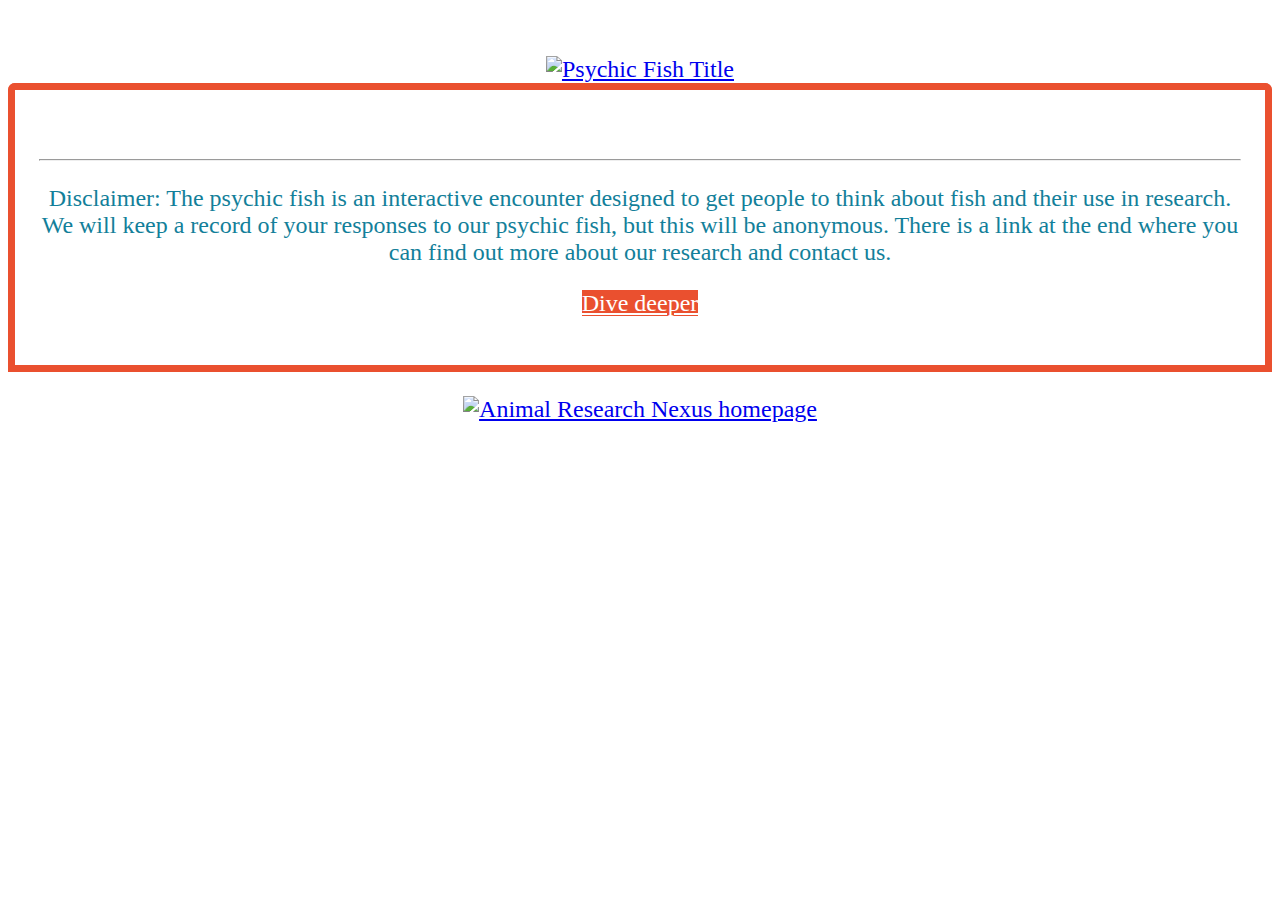
==== fish.html @ cb475cb7 "IOS fixing" ====
<!doctype html>
<html lang="en">
  <head>
    <!-- Required meta tags -->
    <meta charset="utf-8">
    <meta name="viewport" content="width=device-width, initial-scale=1, shrink-to-fit=no">

    <!-- Bootstrap CSS -->
    <link rel="stylesheet" href="https://stackpath.bootstrapcdn.com/bootstrap/4.5.0/css/bootstrap.min.css" integrity="sha384-9aIt2nRpC12Uk9gS9baDl411NQApFmC26EwAOH8WgZl5MYYxFfc+NcPb1dKGj7Sk" crossorigin="anonymous">
    <link rel="stylesheet" href="css/site.css">
    
    <title>Psychic Fish Reading</title>
    <script src="js/gyronorm.complete.min.js"></script>
    <script src="js/fish.js"></script>
    
  </head>
  <body>

  <div class="container">
    <div class="header" style="position:relative;">
      <a href="index.html" title="Psychic Fish Homepage"><img class="img-fluid" style="margin-top:2em;" src="images/psychic-fish-title-only.svg" alt="Psychic Fish Title"/></a>
    </div>

    <div class="reading">
      <div id="message"><h2>Reading your mind ... </h2></div>
      <div id="permissionRequired" style="display:none; z-index:3;"><button id="permissionRequiredButton" class="btn btn-orange">Get Reading</button></div>
      <div class="notflat" style="opacity:0;">Please place me on the flat on your hand</div>
      <div class="flat" id="reading-result"></div>
    </div>

    <div class="available-readings">
      <div class="flat">
        <table class="table table-sm" style="opacity:0;">
            <thead>
              <tr>
                <th>Movement</th>
                <th aria-hidden="true"></th>
                <th>Interpretation</th>
              </tr>
            </thead>
            <tbody id="available-readings-list">
            </tbody>
        </table>
      </div>

      <hr/>

      <p>Disclaimer: The psychic fish is an interactive encounter designed to get people to think about fish and their use in research. We will keep a record of your responses to our psychic fish, but this will be anonymous. There is a link at the end where you can find out more about our research and contact us.</p>

      <p><a href="https://incidentallyb.typeform.com/to/nXb4ym7p" class="btn btn-orange">Dive deeper</a></p>

    </div>  
  </div>
  <div class="container">
    <div class="row">
      <div class="col-6 col-md-4">
        <a href="https://animalresearchnexus.org" target="_blank">
          <img class="img-fluid" src="images/AnNex_Logo_1200.png" title="Animal Research Nexus homepage"/>
        </a>
      </div>
      <div class="col-6 col-md-4">
      </div>
      <div class="col-6 col-md-4">
      </div>
    </div>
  </div>


<template id="item-template">
  <tr>
    <td>Head and Tail</td>
    <td>&nbsp;</td>
    <td>You know fish</td>
  </tr>
</template>

<script>

  var fish = new Fish('available-readings-list', 'reading-result', fishConfig);
  var gn = new GyroNorm();
  
  if (typeof DeviceOrientationEvent.requestPermission === 'function') {
    doPermissionRequest();
  } else {
    start();
  }

  function doPermissionRequest() {
    // iOS 13+
    DeviceOrientationEvent.requestPermission()
    .then(response => {
      if (response == 'granted') {
        start();
      } else {
        $('#permissionRequired').show();
      }
    }).catch(console.error);
  }

  const btn = document.getElementById( "permissionRequiredButton" );
  btn.addEventListener( "click", doPermissionRequest );


  function start() {

    fish.init();

      gn.init().then(function(){
      gn.start(function(data){

          $('#message').html('');

          /*
          $('#alpha').html(data.do.alpha);
          $('#beta').html(data.do.beta);
          $('#gamma').html(data.do.gamma);
          */

          if (data.do.beta < fishConfig.tiltAngleThreshold && data.do.beta > (fishConfig.tiltAngleThreshold * -1) &&
          data.do.gamma < fishConfig.tiltAngleThreshold && data.do.gamma > (fishConfig.tiltAngleThreshold * -1)
          ) {
              $('.notflat').css('opacity', 0);
              $('.flat img').css('opacity', 1);
              $('.available-readings table').css('opacity', 1);
          } else { 
              $('.notflat').css('opacity', 1);
              $('.flat img').css('opacity', 0);
              $('.available-readings table').css('opacity', 0);
          }
          // Process:
          // data.do.alpha	( deviceorientation event alpha value )
          // data.do.beta		( deviceorientation event beta value )
          // data.do.gamma	( deviceorientation event gamma value )
          // data.do.absolute	( deviceorientation event absolute value )

          // data.dm.x		( devicemotion event acceleration x value )
          // data.dm.y		( devicemotion event acceleration y value )
          // data.dm.z		( devicemotion event acceleration z value )

          // data.dm.gx		( devicemotion event accelerationIncludingGravity x value )
          // data.dm.gy		( devicemotion event accelerationIncludingGravity y value )
          // data.dm.gz		( devicemotion event accelerationIncludingGravity z value )

          // data.dm.alpha	( devicemotion event rotationRate alpha value )
          // data.dm.beta		( devicemotion event rotationRate beta value )
          // data.dm.gamma	( devicemotion event rotationRate gamma value )
      });
      }).catch(function(e){
          // Catch if the DeviceOrientation or DeviceMotion is not supported by the browser or device
          $('#message').html('');
          $('.notflat').css('opacity', 0);
          $('.flat img').css('opacity', 1);
          $('.available-readings table').css('opacity', 1);
      });
  }
</script>

  <!-- Optional JavaScript -->
  <!-- jQuery first, then Popper.js, then Bootstrap JS -->
  <script src="https://code.jquery.com/jquery-3.5.1.slim.min.js" integrity="sha384-DfXdz2htPH0lsSSs5nCTpuj/zy4C+OGpamoFVy38MVBnE+IbbVYUew+OrCXaRkfj" crossorigin="anonymous"></script>
  <script src="https://cdn.jsdelivr.net/npm/popper.js@1.16.0/dist/umd/popper.min.js" integrity="sha384-Q6E9RHvbIyZFJoft+2mJbHaEWldlvI9IOYy5n3zV9zzTtmI3UksdQRVvoxMfooAo" crossorigin="anonymous"></script>
  <script src="https://stackpath.bootstrapcdn.com/bootstrap/4.5.0/js/bootstrap.min.js" integrity="sha384-OgVRvuATP1z7JjHLkuOU7Xw704+h835Lr+6QL9UvYjZE3Ipu6Tp75j7Bh/kR0JKI" crossorigin="anonymous"></script>
  </body>
</html>
---- css/site.css ----
@font-face {
    font-family: 'Futura LT W01 Book';
    src: url('https://fast.fonts.net/dv2/14/8bf38806-3423-4080-b38f-d08542f7e4ac.woff2?[base64]&projectId=c8586940-eb3a-40c8-8f7b-848e629b2d0b') format('woff2');
}

html { 
    font-size:24px; 
    font-family: 'Futura LT W01 Book';
}
body  {
    color:#ea502f;
    text-align:center;
}

p {
    color:#137f9a; 
}

#fish { 
    transition: all 1s ease-in-out;
    animation: slowbounce 5s infinite;
    position: absolute; 
    margin:0px auto; 
    right:0; 
    bottom:1%; 
    left:0;
}

#water {
    position: absolute; 
    margin: 0px auto; 
    bottom:10.5%; 
    left:0px; 
    right:0px; 
    width: 150px; 
    height:8%;
    background:#ea502f;
}

.content {
    border:7px solid #ea502f; 
    border-top:none; 
    padding:1em 2em 2em; 
    margin-bottom:1em;
}

.reading {
    background-color:#d5d5d5;
    border-radius:10px;
    border:7px solid #ea502f;
    border-bottom:none;
    border-bottom-left-radius: 0;
    border-bottom-right-radius: 0;
    position: relative;
    
}
.reading img {
    transition: opacity 1s ease-in-out;
    opacity:0;
}

.available-readings {
    padding:1rem;
    border:7px solid #ea502f;
    border-top:none;
    margin-bottom:1em;
}

.available-readings table {
    transition: opacity 1s ease-in-out;
}

.notflat {
    padding: 2em;
    font-size: 1.5rem;
    font-weight: bold;
    position: absolute;
    width:100%;
    transition: opacity 1s ease-in-out;
    opacity:0;
}
#message {
    padding:2em;
    position: absolute;
    left:0px;
    width:100%;
    transition: opacity 1s ease-in-out;
    opacity:0;
} 

#permissionRequired {
    padding:2em;
    position: absolute;
    left:0px;
    width:100%;
} 

.btn-orange {
    color: #fff;
    background-color: #ea502f;
    border-color: #ea502f;
}
.btn-orange:hover {
    color: #fff;
    background-color: #b72b0e;
    border-color: #b72b0e;
}

.table-active, .table-active > td, .table-active > th {
    background-color: #ea502f;
    border-color: #ea502f;
    color:#fff;
}


@keyframes slowbounce {
    0% {
     bottom : 1%;
    }
    50% {
        bottom: 5%;
        transform: rotate(-4deg);
    }
    100% {
        bottom : 1%;
        transform: rotate(0deg);
    }
  }

@keyframes ripple {
    from {
        opacity: .8;
        transform: scale3d(0.85,0.85,1);
    }

    to {
        opacity: 0;
        transform: scale3d(2,2,1);
    }
}

.btn-orange {
    position: relative;
}

.btn-orange:hover::after {
    opacity: 0;
    display: -webkit-box;
    display: flex;
    -webkit-box-orient: horizontal;
    -webkit-box-direction: normal;
            flex-direction: row;
    -webkit-box-pack: center;
            justify-content: center;
    -webkit-box-align: center;
            align-items: center;
    position: absolute;
    top: 0px;
    left: 0px;
    right: 0;
    bottom: 0;
    content: '';
    height: 100%;
    width: 100%;
    border: 8px solid #ea502f;
    border-radius: 100%;
    -webkit-animation-name: ripple;
            animation-name: ripple;
    -webkit-animation-duration: 3s;
            animation-duration: 3s;
    -webkit-animation-delay: 0s;
            animation-delay: 0s;
    -webkit-animation-iteration-count: infinite;
            animation-iteration-count: infinite;
    -webkit-animation-timing-function: cubic-bezier(0.65, 0, 0.34, 1);
            animation-timing-function: cubic-bezier(0.65, 0, 0.34, 1);
    z-index: -1;
  }
  .btn-orange:hover::before {
    opacity: 0;
    display: -webkit-box;
    display: flex;
    -webkit-box-orient: horizontal;
    -webkit-box-direction: normal;
            flex-direction: row;
    -webkit-box-pack: center;
            justify-content: center;
    -webkit-box-align: center;
            align-items: center;
    position: absolute;
    top: 0px;
    left: 0px;
    right: 0;
    bottom: 0;
    content: '';
    height: 100%;
    width: 100%;
    border: 8px solid #ea502f;
    border-radius: 100%;
    -webkit-animation-name: ripple;
            animation-name: ripple;
    -webkit-animation-duration: 3s;
            animation-duration: 3s;
    -webkit-animation-delay: 0.5s;
            animation-delay: 0.5s;
    -webkit-animation-iteration-count: infinite;
            animation-iteration-count: infinite;
    -webkit-animation-timing-function: cubic-bezier(0.65, 0, 0.34, 1);
            animation-timing-function: cubic-bezier(0.65, 0, 0.34, 1);
    z-index: -1;
  }


@media (max-width:768px) {
.available-readings table {
font-size: 80%; 
}
}

@media (max-width:576px) {
html { 
font-size:16px; 
}
}
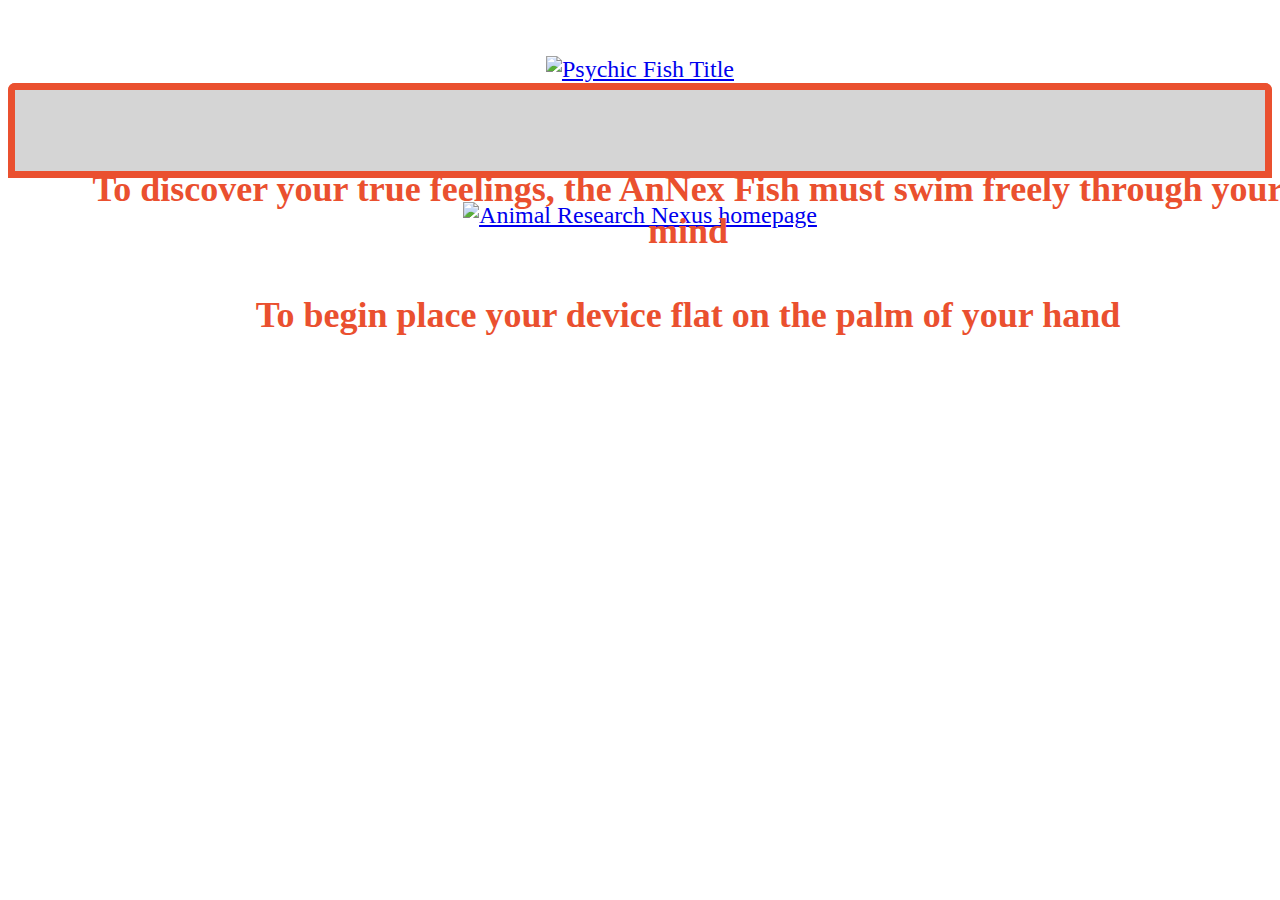
==== commit f80c1753: "added new delayed reading" ====
--- a/fish.html
+++ b/fish.html
@@ -10,8 +10,10 @@
     <link rel="stylesheet" href="css/site.css">
     
     <title>Psychic Fish Reading</title>
+    <script src="https://code.jquery.com/jquery-3.5.1.slim.min.js" integrity="sha384-DfXdz2htPH0lsSSs5nCTpuj/zy4C+OGpamoFVy38MVBnE+IbbVYUew+OrCXaRkfj" crossorigin="anonymous"></script>
     <script src="js/gyronorm.complete.min.js"></script>
     <script src="js/fish.js"></script>
+    
     
   </head>
   <body>
@@ -22,9 +24,14 @@
     </div>
 
     <div class="reading">
-      <div id="message"><h2>Reading your mind ... </h2></div>
+      <div id="message"><h2>To discover your true feelings, the AnNex Fish must swim freely through your mind<br/><br/>To begin place your device flat on the palm of your hand</h2></div>
+      <div id="process">
+        <span id="process_1">Concentrate on the Fish</span>
+        <span id="process_2">Imagine how it might move</span>
+        <span id="process_3">Breathe deeply, concentrate</span>
+        <span id="process_4">Excellent - the AnNex Psychic Fish shall now reveal how you really feel about fish</span>
+      </div>
       <div id="permissionRequired" style="display:none; z-index:3;"><button id="permissionRequiredButton" class="btn btn-orange">Get Reading</button></div>
-      <div class="notflat" style="opacity:0;">Please place me on the flat on your hand</div>
       <div class="flat" id="reading-result"></div>
     </div>
 
@@ -43,11 +50,11 @@
         </table>
       </div>
 
-      <hr/>
+      <div id="continue">
+        <hr/>
 
-      <p>Disclaimer: The psychic fish is an interactive encounter designed to get people to think about fish and their use in research. We will keep a record of your responses to our psychic fish, but this will be anonymous. There is a link at the end where you can find out more about our research and contact us.</p>
-
-      <p><a href="https://incidentallyb.typeform.com/to/nXb4ym7p" class="btn btn-orange">Dive deeper</a></p>
+        <p><a href="https://incidentallyb.typeform.com/to/nXb4ym7p" class="btn btn-orange">Continue</a></p>
+      </div>
 
     </div>  
   </div>
@@ -78,6 +85,11 @@
 
   var fish = new Fish('available-readings-list', 'reading-result', fishConfig);
   var gn = new GyroNorm();
+
+
+  var messages = {
+    'start': '',
+  }
   
   if (typeof DeviceOrientationEvent.requestPermission === 'function') {
     doPermissionRequest();
@@ -86,20 +98,28 @@
   }
 
   function doPermissionRequest() {
+    
     // iOS 13+
     DeviceOrientationEvent.requestPermission()
     .then(response => {
       if (response == 'granted') {
+        $('#permissionRequired').hide();
         start();
       } else {
-        $('#permissionRequired').show();
+        // if we don't have permission, show a warning message and fall back to manual method
+        $('#permissionRequired').hide();
+        fish.init();
+        fish.startReading();
       }
-    }).catch(console.error);
+    }).catch((error) => {
+      $('#permissionRequired').show();
+    });
   }
 
   const btn = document.getElementById( "permissionRequiredButton" );
   btn.addEventListener( "click", doPermissionRequest );
 
+  var inPosition = false;
 
   function start() {
 
@@ -108,56 +128,31 @@
       gn.init().then(function(){
       gn.start(function(data){
 
-          $('#message').html('');
-
-          /*
-          $('#alpha').html(data.do.alpha);
-          $('#beta').html(data.do.beta);
-          $('#gamma').html(data.do.gamma);
-          */
-
           if (data.do.beta < fishConfig.tiltAngleThreshold && data.do.beta > (fishConfig.tiltAngleThreshold * -1) &&
           data.do.gamma < fishConfig.tiltAngleThreshold && data.do.gamma > (fishConfig.tiltAngleThreshold * -1)
           ) {
-              $('.notflat').css('opacity', 0);
-              $('.flat img').css('opacity', 1);
-              $('.available-readings table').css('opacity', 1);
-          } else { 
-              $('.notflat').css('opacity', 1);
-              $('.flat img').css('opacity', 0);
-              $('.available-readings table').css('opacity', 0);
-          }
-          // Process:
-          // data.do.alpha	( deviceorientation event alpha value )
-          // data.do.beta		( deviceorientation event beta value )
-          // data.do.gamma	( deviceorientation event gamma value )
-          // data.do.absolute	( deviceorientation event absolute value )
+            if (inPosition) 
+              return;
 
-          // data.dm.x		( devicemotion event acceleration x value )
-          // data.dm.y		( devicemotion event acceleration y value )
-          // data.dm.z		( devicemotion event acceleration z value )
+              $('#message').css('opacity', 0);
+              // once we're flat, stop tracking
+              inPosition = true;
+              gn.stop();
+              
+              setTimeout(function() { fish.doProcess() }, 500);
+          } 
 
-          // data.dm.gx		( devicemotion event accelerationIncludingGravity x value )
-          // data.dm.gy		( devicemotion event accelerationIncludingGravity y value )
-          // data.dm.gz		( devicemotion event accelerationIncludingGravity z value )
-
-          // data.dm.alpha	( devicemotion event rotationRate alpha value )
-          // data.dm.beta		( devicemotion event rotationRate beta value )
-          // data.dm.gamma	( devicemotion event rotationRate gamma value )
       });
       }).catch(function(e){
           // Catch if the DeviceOrientation or DeviceMotion is not supported by the browser or device
-          $('#message').html('');
-          $('.notflat').css('opacity', 0);
-          $('.flat img').css('opacity', 1);
-          $('.available-readings table').css('opacity', 1);
+          fish.startReading();
       });
   }
+
 </script>
 
   <!-- Optional JavaScript -->
   <!-- jQuery first, then Popper.js, then Bootstrap JS -->
-  <script src="https://code.jquery.com/jquery-3.5.1.slim.min.js" integrity="sha384-DfXdz2htPH0lsSSs5nCTpuj/zy4C+OGpamoFVy38MVBnE+IbbVYUew+OrCXaRkfj" crossorigin="anonymous"></script>
   <script src="https://cdn.jsdelivr.net/npm/popper.js@1.16.0/dist/umd/popper.min.js" integrity="sha384-Q6E9RHvbIyZFJoft+2mJbHaEWldlvI9IOYy5n3zV9zzTtmI3UksdQRVvoxMfooAo" crossorigin="anonymous"></script>
   <script src="https://stackpath.bootstrapcdn.com/bootstrap/4.5.0/js/bootstrap.min.js" integrity="sha384-OgVRvuATP1z7JjHLkuOU7Xw704+h835Lr+6QL9UvYjZE3Ipu6Tp75j7Bh/kR0JKI" crossorigin="anonymous"></script>
   </body>
--- a/css/site.css
+++ b/css/site.css
@@ -57,6 +57,13 @@
 .reading img {
     transition: opacity 1s ease-in-out;
     opacity:0;
+    display:none;
+    margin-top: 5rem;
+}
+.reading img.default-fish {
+    transition: opacity 1s ease-in-out;
+    opacity:1;
+    display:block;
 }
 
 .available-readings {
@@ -64,6 +71,11 @@
     border:7px solid #ea502f;
     border-top:none;
     margin-bottom:1em;
+    background-color:#D5D5D5;
+    transition: background-color 1s ease-in-out;
+}
+.available-readings.go {
+    background-color:#fff;
 }
 
 .available-readings table {
@@ -85,8 +97,65 @@
     left:0px;
     width:100%;
     transition: opacity 1s ease-in-out;
+    opacity:1;
+} 
+
+#message.hide {
     opacity:0;
-} 
+}
+
+#process {
+    padding:2em 0px;
+    position: absolute;
+    left:0px;
+    width:100%;
+    opacity:0;
+    font-size: 2rem;
+} 
+#process.go {
+    opacity: 1;
+} 
+
+#process_1 {
+    opacity: 0;
+} 
+#process_2 {
+    opacity: 0;
+} 
+#process_3 {
+    opacity: 0;
+} 
+#process_4 {
+    opacity: 0;
+} 
+
+#process.go #process_1,
+#process.go #process_2,
+#process.go #process_3,
+#process.go #process_4 {
+    display:block; 
+    position:absolute;
+    width:100%;
+    text-align: center;
+    animation-name: textopacity;
+    animation-duration: 5s;
+    animation-timing-function: linear;
+    animation-iteration-count: 1;
+    animation-direction: normal;
+}
+#process.go #process_2 { 
+    animation-delay: 5s;
+}
+#process.go #process_3 { 
+    animation-delay: 10s;
+}
+#process.go #process_4 { 
+    animation-delay: 15s;
+}
+
+#continue {
+    display:none;
+}
 
 #permissionRequired {
     padding:2em;
@@ -106,10 +175,20 @@
     border-color: #b72b0e;
 }
 
+
+tr.table-inactive {
+    display:none;
+}
+
+tr.table-active {
+    display:table-row;
+}
+
 .table-active, .table-active > td, .table-active > th {
     background-color: #ea502f;
     border-color: #ea502f;
     color:#fff;
+    
 }
 
 
@@ -138,6 +217,34 @@
         transform: scale3d(2,2,1);
     }
 }
+
+@keyframes textopacity {
+    0% {
+        opacity:0
+       }
+    20% {
+        opacity:1
+    }
+    30% {
+        opacity:0.9
+    }
+    40% {
+        opacity:1
+    }    
+    50% {
+        opacity:0.9
+    }    
+    60% {
+        opacity:1
+    }    
+    70% {
+        opacity:0.9
+    }
+    90% {
+        opacity:0
+    }
+}
+
 
 .btn-orange {
     position: relative;
@@ -210,15 +317,48 @@
     z-index: -1;
   }
 
+  @media (max-width:992px) {
+
+    #process,
+    #message h2 {
+        font-size:1.5rem;
+    }
+    .reading img {
+        margin-top:9em;
+    }
+    #process,
+    #message h2 {
+        font-size:1.5rem;
+    }
+}
 
 @media (max-width:768px) {
-.available-readings table {
-font-size: 80%; 
-}
+    .available-readings table {
+    font-size: 80%; 
+    }
+
+    #process,
+    #message h2 {
+        font-size:1.5rem;
+    }
+    .reading img {
+        margin-top:9em;
+    }
+    #process,
+    #message h2 {
+        font-size:1.5rem;
+    }
 }
 
 @media (max-width:576px) {
-html { 
-font-size:16px; 
-}
+    html { 
+    font-size:16px; 
+    }
+    .reading img {
+        margin-top:10em;
+    }
+    #process,
+    #message h2 {
+        font-size:1.2rem;
+    }
 }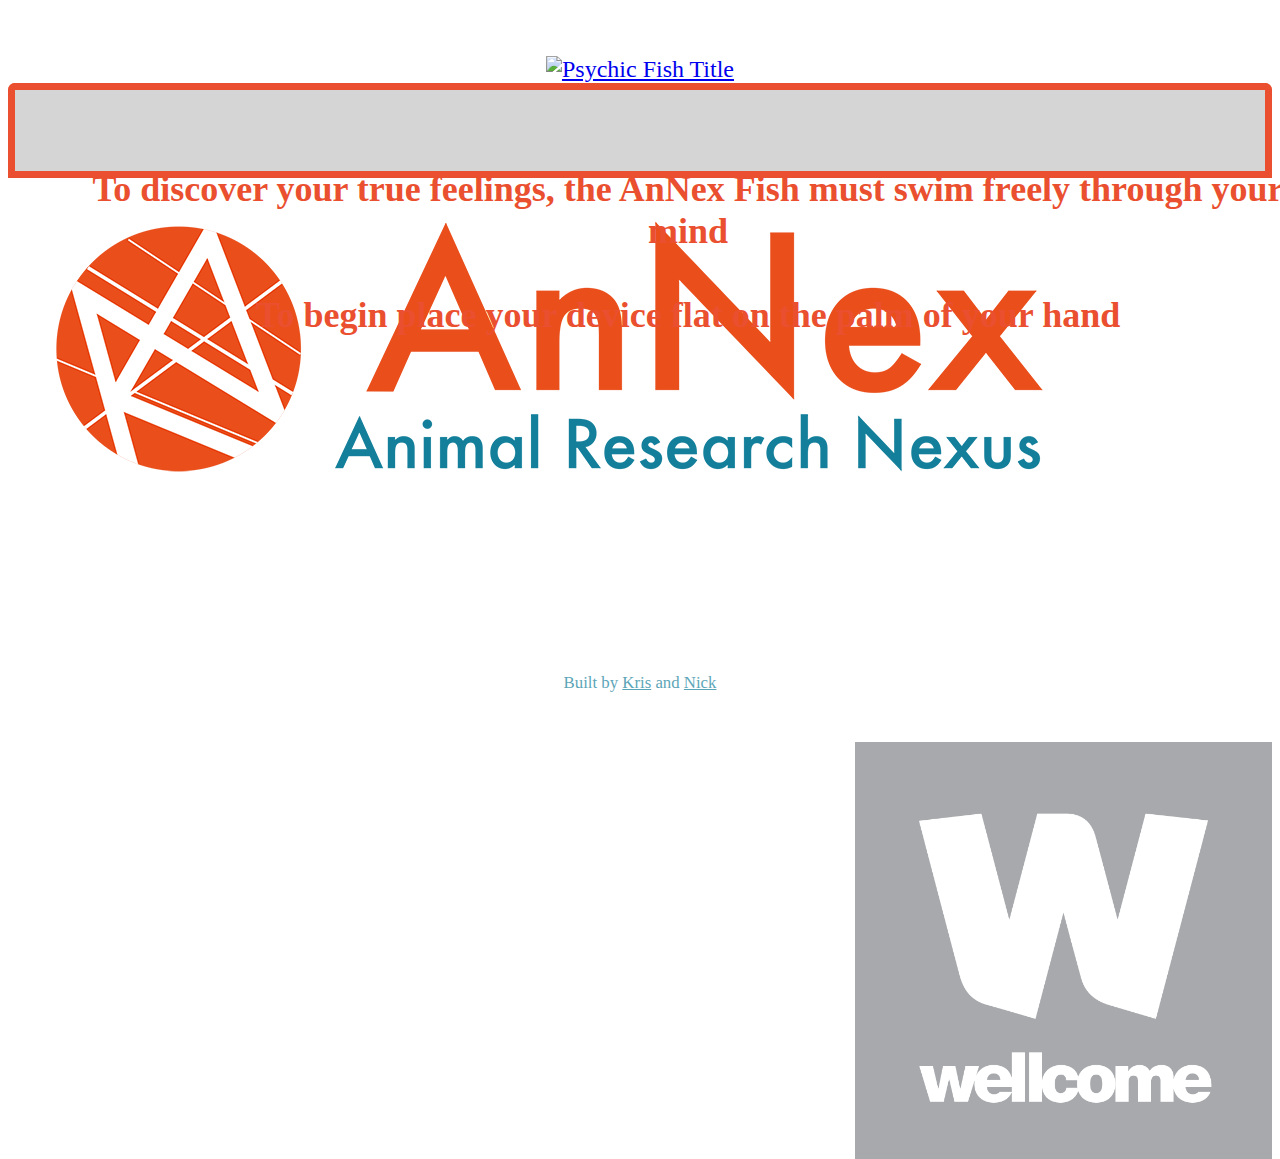
==== commit 316f6405: "Added wellcome logo, credits, fixed animation speeds / table display" ====
--- a/fish.html
+++ b/fish.html
@@ -37,7 +37,7 @@
 
     <div class="available-readings">
       <div class="flat">
-        <table class="table table-sm" style="opacity:0;">
+        <table class="table table-sm">
             <thead>
               <tr>
                 <th>Movement</th>
@@ -60,14 +60,20 @@
   </div>
   <div class="container">
     <div class="row">
-      <div class="col-6 col-md-4">
+      <div class="col-6 col-md-4 order-1">
         <a href="https://animalresearchnexus.org" target="_blank">
-          <img class="img-fluid" src="images/AnNex_Logo_1200.png" title="Animal Research Nexus homepage"/>
+          <img class="img-fluid" src="images/AnNex_Logo_1200_left.png" title="Animal Research Nexus homepage"/>
         </a>
       </div>
-      <div class="col-6 col-md-4">
+      <div class="col-12 col-md-4 order-3 order-md-2 credits">
+        <div>
+          <p>
+          Built by <a href="https://www.switchsystems.co.uk" target="_blank">Kris</a> and <a href="http://nikomus.com/" target="_blank">Nick</a> 
+          </p>
+        </div>
       </div>
-      <div class="col-6 col-md-4">
+      <div class="col-6 col-md-4 wellcome order-2 order-md-3">
+        <img class="img-fluid" src="images/wellcome-logo-grey.png" title="Funded by Wellcome"/>
       </div>
     </div>
   </div>
--- a/css/site.css
+++ b/css/site.css
@@ -11,6 +11,7 @@
     color:#ea502f;
     text-align:center;
 }
+
 
 p {
     color:#137f9a; 
@@ -79,7 +80,8 @@
 }
 
 .available-readings table {
-    transition: opacity 1s ease-in-out;
+    transition: all 1s ease-in-out;
+    opacity:0;
 }
 
 .notflat {
@@ -317,7 +319,35 @@
     z-index: -1;
   }
 
-  @media (max-width:992px) {
+.wellcome img {
+    max-width:33%;
+    float:right;
+}
+.credits {
+    font-size: 70%;
+    opacity:0.7;
+    transition: opacity 0.5s ease-in-out;
+}
+.credits:hover,
+.credits:focus {
+    opacity:1;
+}
+.credits a { 
+    color:#137f9a;
+    text-decoration:underline;
+}
+.credits a:hover {
+    color:#000;
+}
+.credits > div {
+    height:100%;
+    display: flex;
+    align-items: center;
+    justify-content: center;
+    min-height: 7em;
+}
+
+@media (max-width:992px) {
 
     #process,
     #message h2 {
@@ -361,4 +391,9 @@
     #message h2 {
         font-size:1.2rem;
     }
+
+        
+    .credits > div {
+        justify-content: end;
+    }
 }